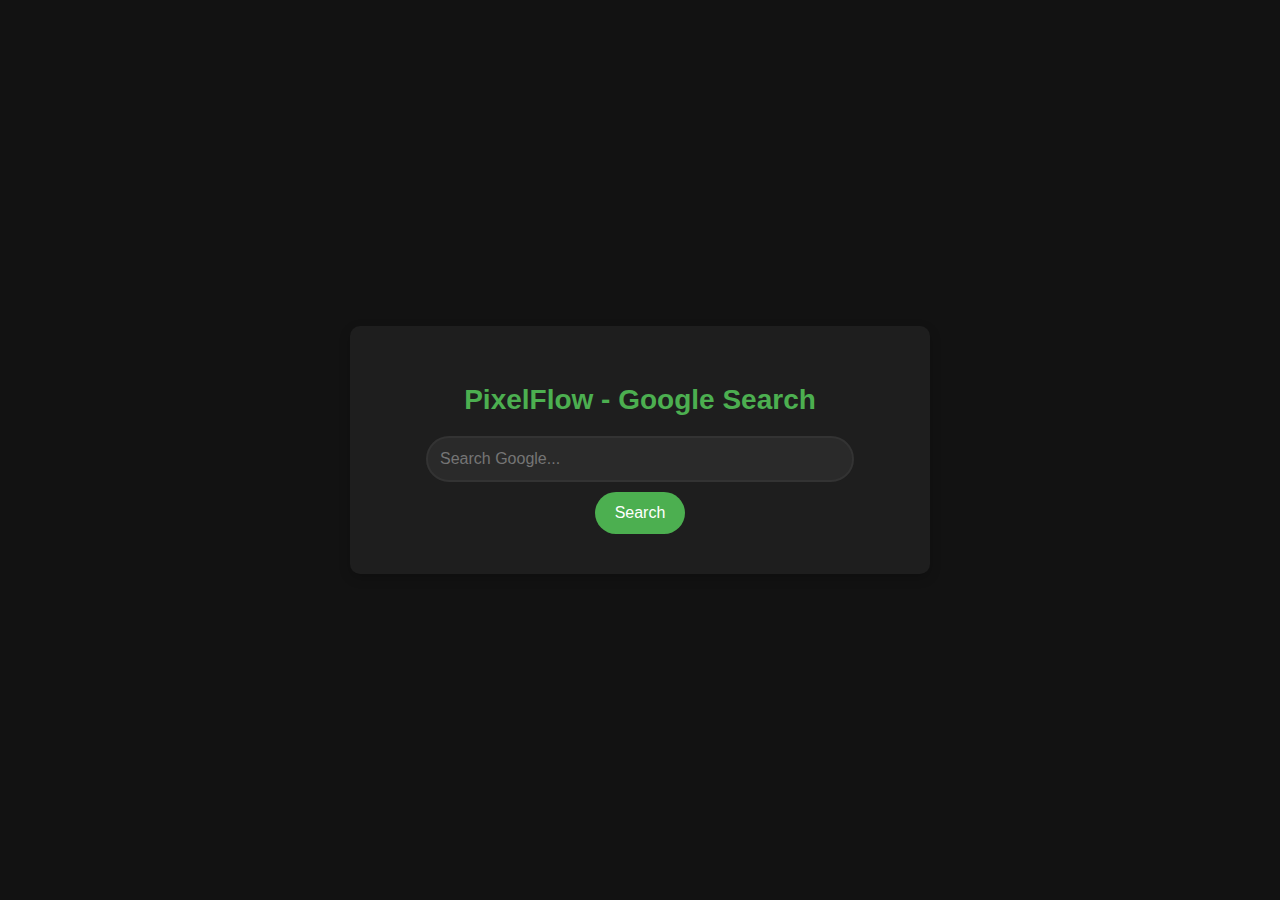
==== home.html @ f4ddfd09 "Add files via upload" ====
<!DOCTYPE html>
<html lang="en">
<head>
    <meta charset="UTF-8">
    <meta name="viewport" content="width=device-width, initial-scale=1.0">
    <title>PixelFlow - Google Search</title>
    <style>
        body {
            font-family: Arial, sans-serif;
            background-color: #121212; /* Dark mode background */
            color: #e0e0e0; /* Light gray text */
            margin: 0;
            display: flex;
            justify-content: center;
            align-items: center;
            height: 100vh;
        }
        .container {
            text-align: center;
            background-color: #1e1e1e; /* Darker container for contrast */
            padding: 40px;
            border-radius: 10px;
            box-shadow: 0 4px 12px rgba(0, 0, 0, 0.2);
            width: 100%;
            max-width: 500px;
        }
        h1 {
            color: #4CAF50; /* Green accent color */
            font-size: 28px;
            margin-bottom: 20px;
        }
        input[type="text"] {
            width: 80%;
            padding: 12px;
            font-size: 16px;
            border: 2px solid #333;
            border-radius: 25px;
            outline: none;
            background-color: #2a2a2a; /* Dark input background */
            color: #e0e0e0;
            transition: border-color 0.3s ease;
        }
        input[type="text"]:focus {
            border-color: #4CAF50; /* Green border on focus */
            background-color: #333; /* Slightly lighter background */
        }
        button {
            padding: 12px 20px;
            margin-top: 10px;
            background-color: #4CAF50; /* Green accent color */
            color: white;
            border: none;
            border-radius: 25px;
            cursor: pointer;
            font-size: 16px;
            transition: background-color 0.3s ease;
        }
        button:hover {
            background-color: #45a049; /* Darker green on hover */
        }
    </style>
</head>
<body>
    <div class="container">
        <h1>PixelFlow - Google Search</h1>
        <form action="https://www.google.com/search" method="get">
            <input type="text" name="q" placeholder="Search Google..." required>
            <button type="submit">Search</button>
        </form>
    </div>

    <script>
        // Optional: Adding a simple focus effect to the search input field
        const inputField = document.querySelector('input[type="text"]');
        
        inputField.addEventListener('focus', () => {
            inputField.style.boxShadow = '0 0 8px rgba(76, 175, 80, 0.5)'; // Green shadow
        });

        inputField.addEventListener('blur', () => {
            inputField.style.boxShadow = 'none';
        });
    </script>
</body>
</html>
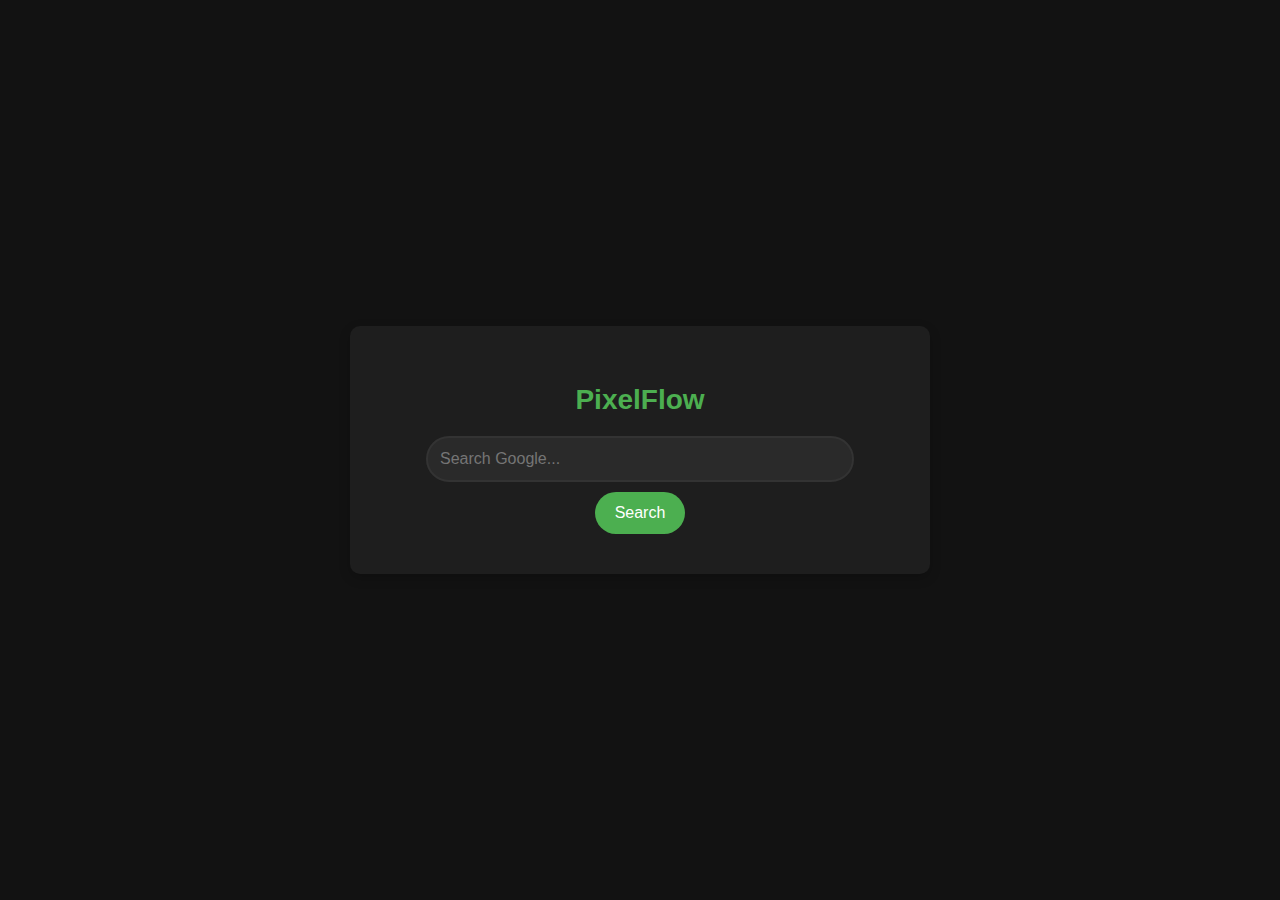
==== commit 07796054: "Update home.html" ====
--- a/home.html
+++ b/home.html
@@ -3,7 +3,7 @@
 <head>
     <meta charset="UTF-8">
     <meta name="viewport" content="width=device-width, initial-scale=1.0">
-    <title>PixelFlow - Google Search</title>
+    <title>PixelFlow </title>
     <style>
         body {
             font-family: Arial, sans-serif;
@@ -62,7 +62,7 @@
 </head>
 <body>
     <div class="container">
-        <h1>PixelFlow - Google Search</h1>
+        <h1>PixelFlow</h1>
         <form action="https://www.google.com/search" method="get">
             <input type="text" name="q" placeholder="Search Google..." required>
             <button type="submit">Search</button>
